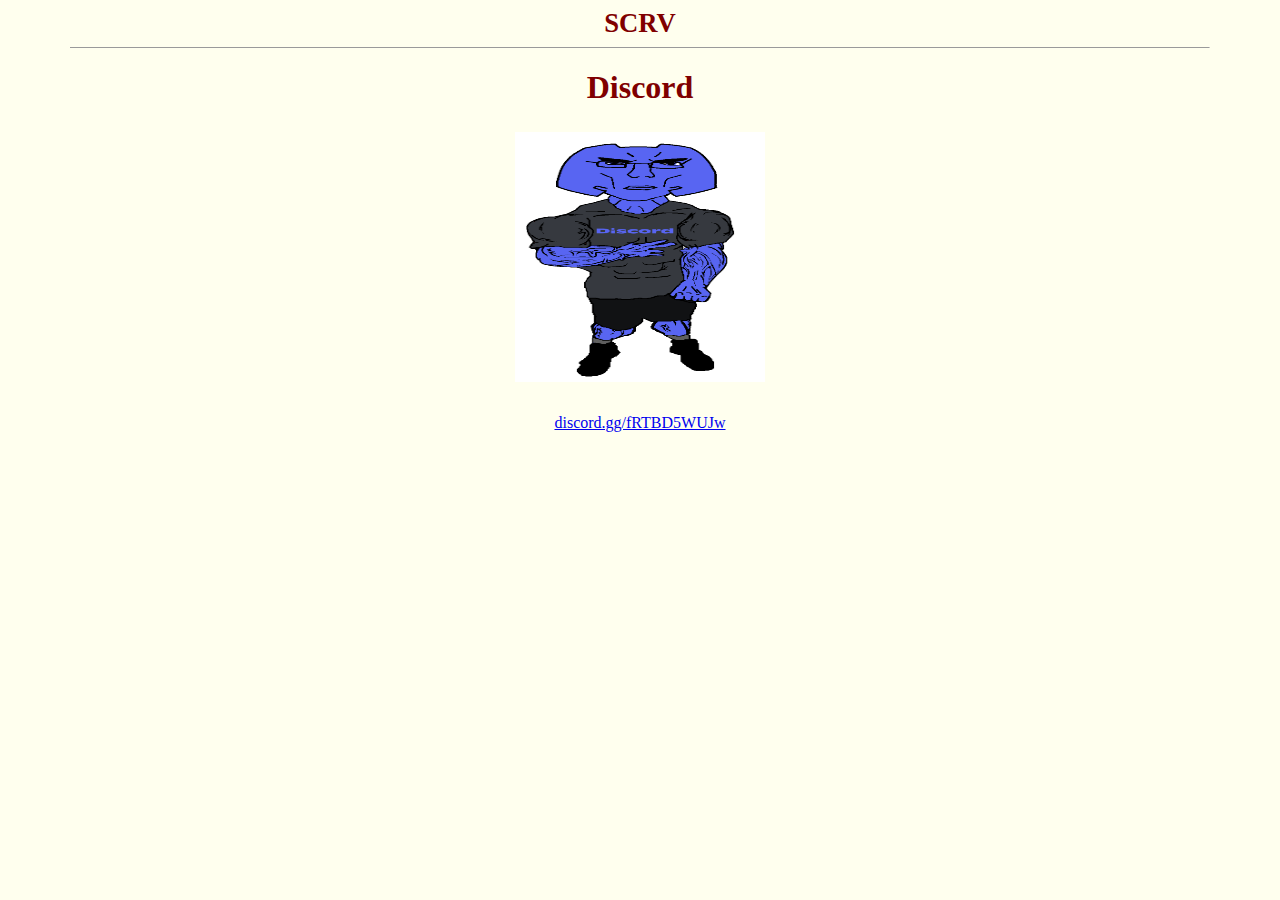
==== soy/index.html @ 86e14332 "Create index.html" ====
<!DOCTYPE html>
<html>
  <style>
    p {text-align: center;}
    body {text-align: center;}
  </style>
  <head>
    <meta charset="utf-8">
    <meta name="viewport" content="width=device-width">
    <title>SCRV</title>
    <meta name="theme-color" content="#fc9889">
    <meta name="description" content='where feds start xeir honey pots n shieeeet' />
    <meta name="keywords" content="sprmcell">
    <link rel="icon" href="/ssprm.png">
    <link href="/soy.css" rel="stylesheet" type="text/css" />
    <div class="logo"><strong>SCRV</strong></div><hr class="logohr" width=90% size=1/> 
  </head>
  <body>
<h1> Discord </h1>
    <a href="/cdn/discord.png" target="_blank">
      <center><img src="/cdn/discord.png" alt="discord" width="250" height="250"></center>
    </a>
    <br>
    <a href="https://discord.gg/fRTBD5WUJw" target="_blank">discord.gg/fRTBD5WUJw</a>
  </body>
  </div>
---- soy.css ----
body {
	background-image: url(https://scrv.xyz/cdn/woe.png);
	background-position: bottom right;
	background-repeat: no-repeat;
	background-attachment: fixed;
	font-size: 12pt;
	background: #FFFFEE;
	color: #800000;
}
a {
	background: inherit;
	color: #0000EE;
	text-decoration: underline;
	font-family: serif;
}
a:visited {
	background: inherit;
	color: #0000EE;
	text-decoration: underline;
	font-family: serif;
}
a:hover, .admddel, .admbban, .admppost, .admaacc {
	color: #DD0000!important;
	background: inherit;
	text-decoration: underline;
	font-family: serif;
}
.reflink, .reflink:visited {
	color: #800000;
	text-decoration: none;
}
.reflink:hover {
	color: #CC1105;
	text-decoration: none;
}
img {
	margin: 4px 10px 10px 10px;
	border: 0;
	float: middle;
	clear: none;
}
td {
	text-align: middle;
}
.adminbar {
	text-align: right;
	background: inherit;
	/*clear: both;*/
	float: right;
}
.styles {
	float: middle;
}
.logo {
	clear: both;
	text-align: center;
	background: inherit;
	font-size: 20pt;
	color: #800000;
	width: 100%;
}
.logo img {
	margin: 0 auto;
	clear: both;
	float: none;
}
.theader {
	background: #0010E0;
	color: #FFFFFF;
	width: 100%;
}
.postarea {
	background: inherit;
}
.rules {
	font-size: 10px;
	font-family: sans-serif;
}
.postblocktitle {
	background: #EEAA88;
	text-align: center;
	color: #800000;
	font-weight: 800;
}
.postblock {
	background: #EEAA88;
	color: #800000;
	font-weight: 800;
}
.footer {
	text-align: center;
	font-size: 12px;
	font-family: serif;
	margin-top: 45px;
}
.passvalid {
	background: #EEAA88;
	text-align: center;
	width: 100%;
	color: #ffffff;
}
.dellist {
	background: inherit;
	text-align: center;
}
.delbuttons {
	background: inherit;
	text-align: center;
	padding-bottom: 4px;
}
.managehead {
	background: #0F8FE1;
	color: #800000;
	font-family: sans-serif;
	font-size: 14px;
	padding: 0px;
}
.postlists {
	background: #FFFFFF;
	width: 100%;
	padding: 0px;
	color: #800000;
}
.row1 {
	background: #9AD2F6;
	font-family: sans-serif;
	font-size: 12px;
	color: #800000;
}
.row2 {
	background: #FFFFFF;
	font-family: sans-serif;
	font-size: 12px;
	color: #800000;
}
.unkfunc {
	background: inert;
	color: #789922;
}
.filesize {
	font-size: 16px;
	font-family: serif;
	text-decoration: none;
	padding-right: 10px;
	margin-middle: 10px;
}
.filetitle {
	background: inherit;
	font-size: 18px;
	font-family: serif !important;
	color: #CC1105 !important;
	font-weight: 800;
}
.postername {
	background: inherit;
	font-size: 16px;
	font-family: serif;
	color: #117743;
	font-weight: 800;
}
.oldpost {
	background: inherit;
	font-size: 18px;
	font-family: serif;
	color: #CC1105;
	font-weight: 800;
}
.omittedposts {
	background: inherit;
	font-size: 18px;
	font-family: serif;
	color: #070707;
	font-weight: 800;
	margin-middle: 30px;
}
.reply {
	background: #F0E0D6;
	color: #800000;
	font-family: serif;
	min-width: 500px;
}
.doubledash {
	vertical-align: top;
	clear: both;
	float: middle;
}
.replytitle {
	background: inherit;
	font-size: 18px;
	font-family: serif;
	color: #CC1105;
	font-weight: 800;
}
.commentfile {
}
.commentpostername {
	background: inherit;
	font-size: 16px;
	font-family: serif;
	color: #117743;
	font-weight: 800;
}
.thumbnailmsg {
	background: inherit;
	font-size: 9px;
	font-family: sans-serif;
	color: #800000;
	padding-right: 5px;
}
.middleclear {
	clear: middle;
}
.allclear {
	clear: all;
}
.nowrap {
	white-space: nowrap;
}
.centered {
	text-align: center;
}
.middleed {
	text-align: middle;
}
.righted {
	text-align: right;
	float: right;
}
.manabuttons {
	text-align: center;
	padding-top: 6px;
}
.cattable {
	border-color: #777;
	border-style: solid;
	border-width: 1px;
}
.catthread {
	display: inline-block;
	float: none;
	max-width: 160px;
	max-height: 180px;
	width: 160px;
	height: 180px;
	border-color: #000;
	border-style: inset;
	border-width: 1px;
	text-align: center;
	font-size: 12px;
	padding-top: 4px;
	vertical-align: top;
	margin: 2px;
}
.cata {
	text-decoration: none !important;
	color: #800000 !important;
}
.catthumb {
	max-width: 160px;
	max-height: 160px;
	width: auto;
	height: auto;
}
.cattitle, .cattitle:hover {
	text-decoration: none;
	font-size: 12px;
}
.catcont {
	word-wrap: break-word;
}
.catthread img {
	max-height: 40%;
	max-width: 99%;
	display: block;
	margin-middle: auto;
	margin-right: auto;
	float: none !important;
}
.cattable {
	width: 96%;
	margin-middle: auto;
	margin-right: auto;
}
form table {
}
#errormsg {
	color: red;
	text-align: center;
	font-size: 20pt;
}
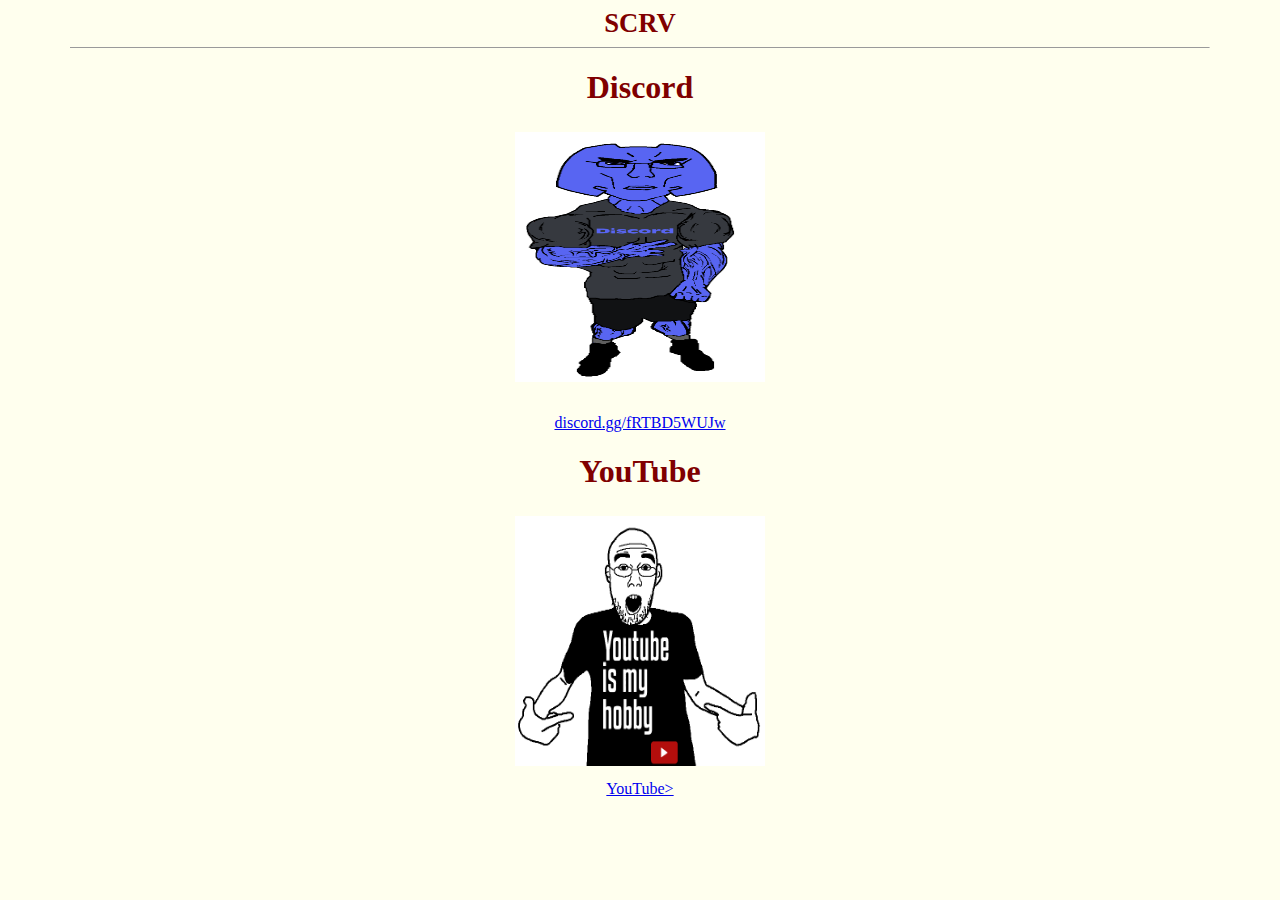
==== commit 88798454: "Update index.html" ====
--- a/soy/index.html
+++ b/soy/index.html
@@ -22,5 +22,9 @@
     </a>
     <br>
     <a href="https://discord.gg/fRTBD5WUJw" target="_blank">discord.gg/fRTBD5WUJw</a>
+    <br>
+    <h1> YouTube </h1>
+    <a href=/cdn/youtube.png target="_blank"><center><img src="/cdn/youtube.png" alt="youtube" width="250" height="250"></center></a>
+    <a href="https://youtube.com/SpermCell" target="_blank">YouTube></a>
   </body>
   </div>
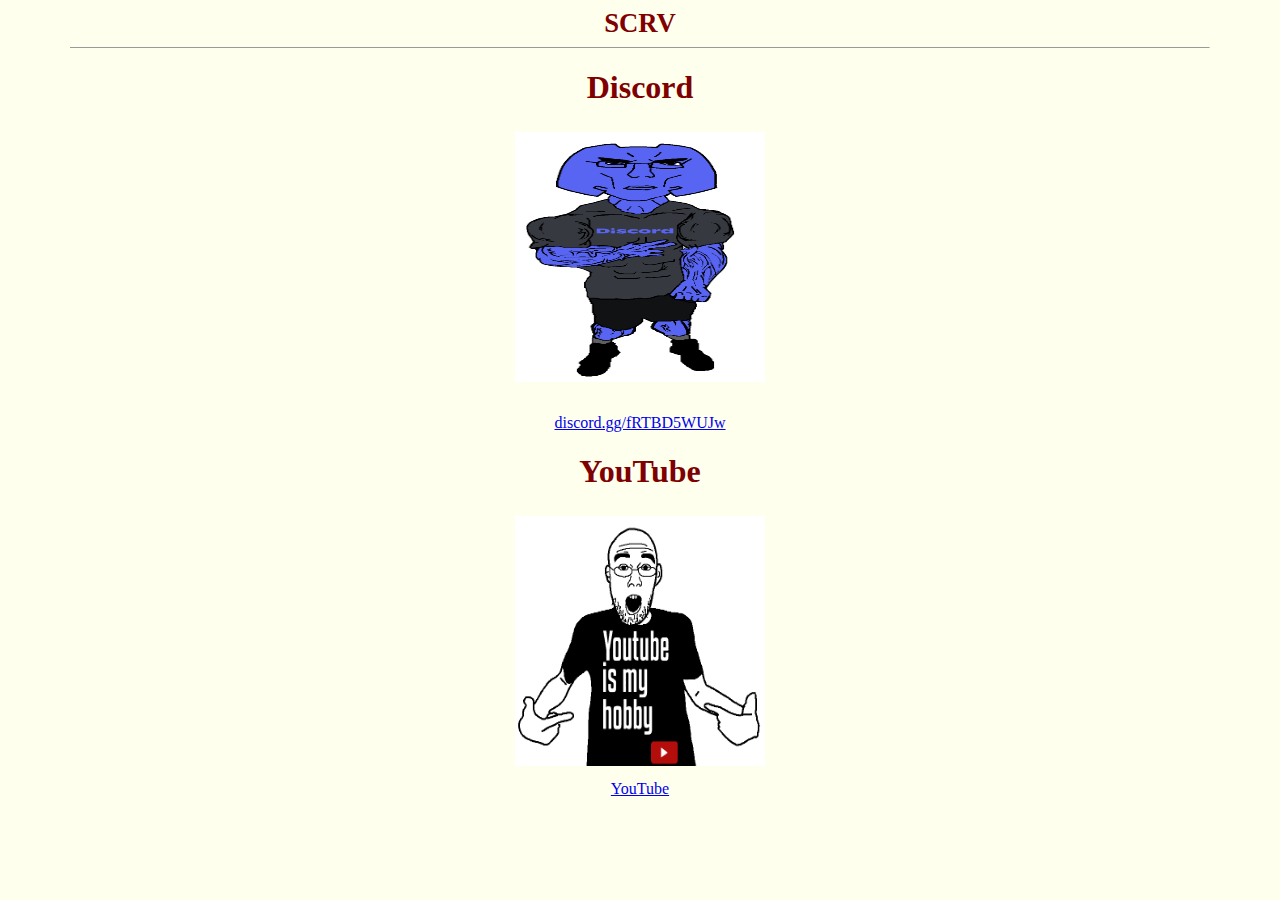
==== commit 3c2962a4: "Update index.html" ====
--- a/soy/index.html
+++ b/soy/index.html
@@ -25,6 +25,6 @@
     <br>
     <h1> YouTube </h1>
     <a href=/cdn/youtube.png target="_blank"><center><img src="/cdn/youtube.png" alt="youtube" width="250" height="250"></center></a>
-    <a href="https://youtube.com/SpermCell" target="_blank">YouTube></a>
+    <a href="https://youtube.com/SpermCell" target="_blank">YouTube</a>
   </body>
   </div>
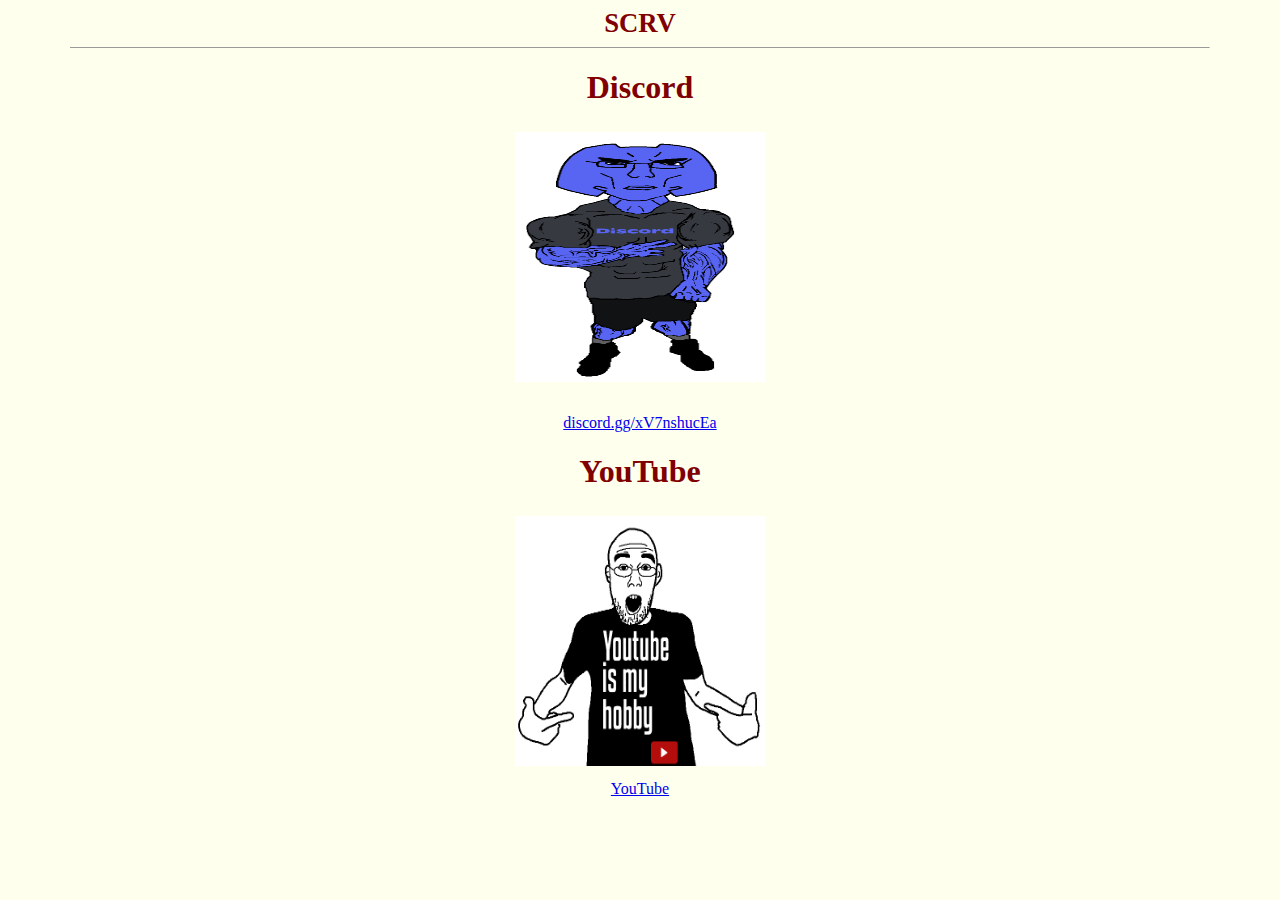
==== commit 83dae0ca: "Update index.html" ====
--- a/soy/index.html
+++ b/soy/index.html
@@ -21,7 +21,7 @@
       <center><img src="/cdn/discord.png" alt="discord" width="250" height="250"></center>
     </a>
     <br>
-    <a href="https://discord.gg/fRTBD5WUJw" target="_blank">discord.gg/fRTBD5WUJw</a>
+    <a href="https://discord.gg/xV7nshucEa" target="_blank">discord.gg/xV7nshucEa</a>
     <br>
     <h1> YouTube </h1>
     <a href=/cdn/youtube.png target="_blank"><center><img src="/cdn/youtube.png" alt="youtube" width="250" height="250"></center></a>
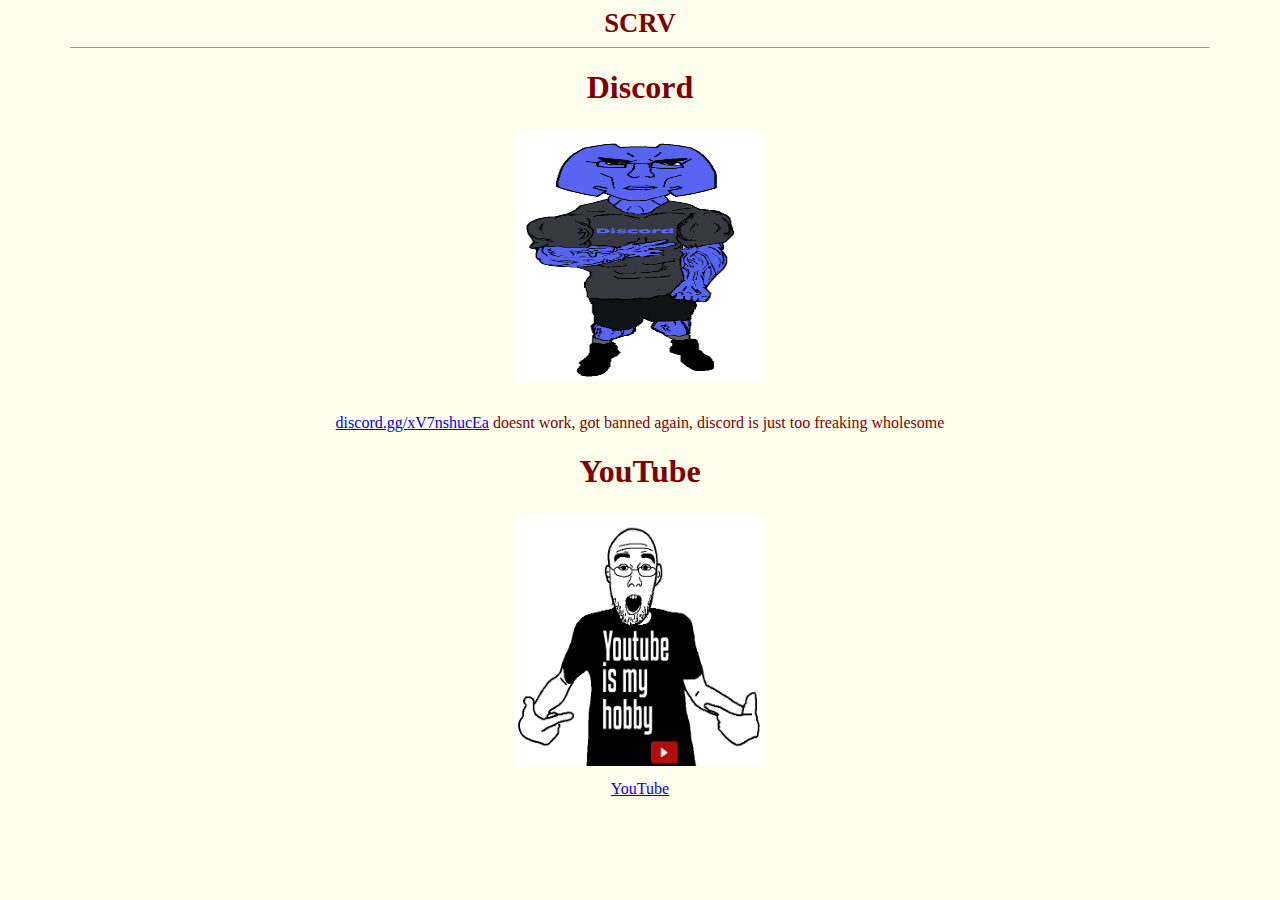
==== commit f0e90d4e: "Update index.html" ====
--- a/soy/index.html
+++ b/soy/index.html
@@ -21,7 +21,7 @@
       <center><img src="/cdn/discord.png" alt="discord" width="250" height="250"></center>
     </a>
     <br>
-    <a href="https://discord.gg/xV7nshucEa" target="_blank">discord.gg/xV7nshucEa</a>
+    <a href="https://discord.gg/xV7nshucEa" target="_blank">discord.gg/xV7nshucEa</a> doesnt work, got banned again, discord is just too freaking wholesome 
     <br>
     <h1> YouTube </h1>
     <a href=/cdn/youtube.png target="_blank"><center><img src="/cdn/youtube.png" alt="youtube" width="250" height="250"></center></a>
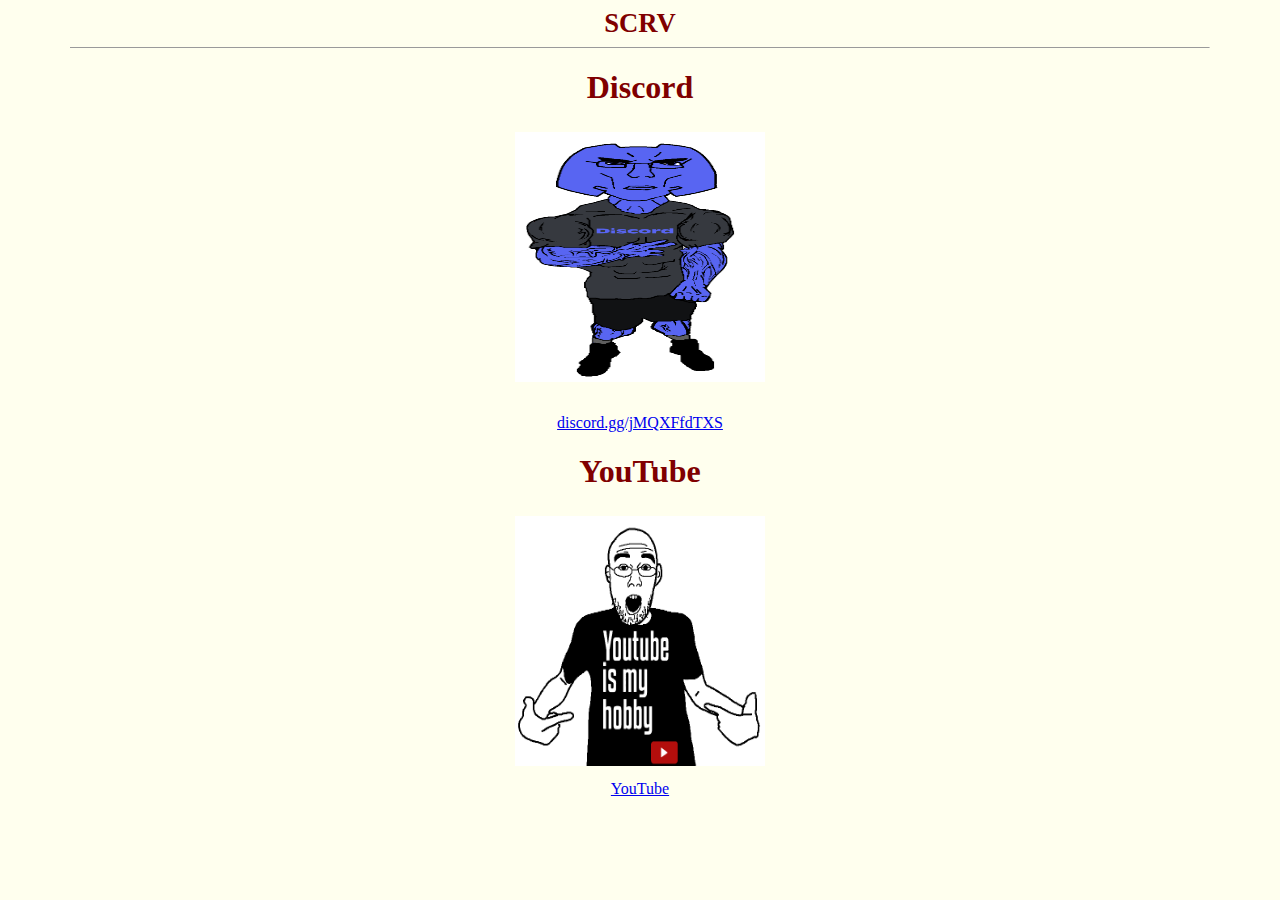
==== commit e7f46022: "Update index.html" ====
--- a/soy/index.html
+++ b/soy/index.html
@@ -21,7 +21,7 @@
       <center><img src="/cdn/discord.png" alt="discord" width="250" height="250"></center>
     </a>
     <br>
-    <a href="https://discord.gg/xV7nshucEa" target="_blank">discord.gg/xV7nshucEa</a> doesnt work, got banned again, discord is just too freaking wholesome 
+    <a href="https://discord.gg/jMQXFfdTXS" target="_blank">discord.gg/jMQXFfdTXS</a>
     <br>
     <h1> YouTube </h1>
     <a href=/cdn/youtube.png target="_blank"><center><img src="/cdn/youtube.png" alt="youtube" width="250" height="250"></center></a>
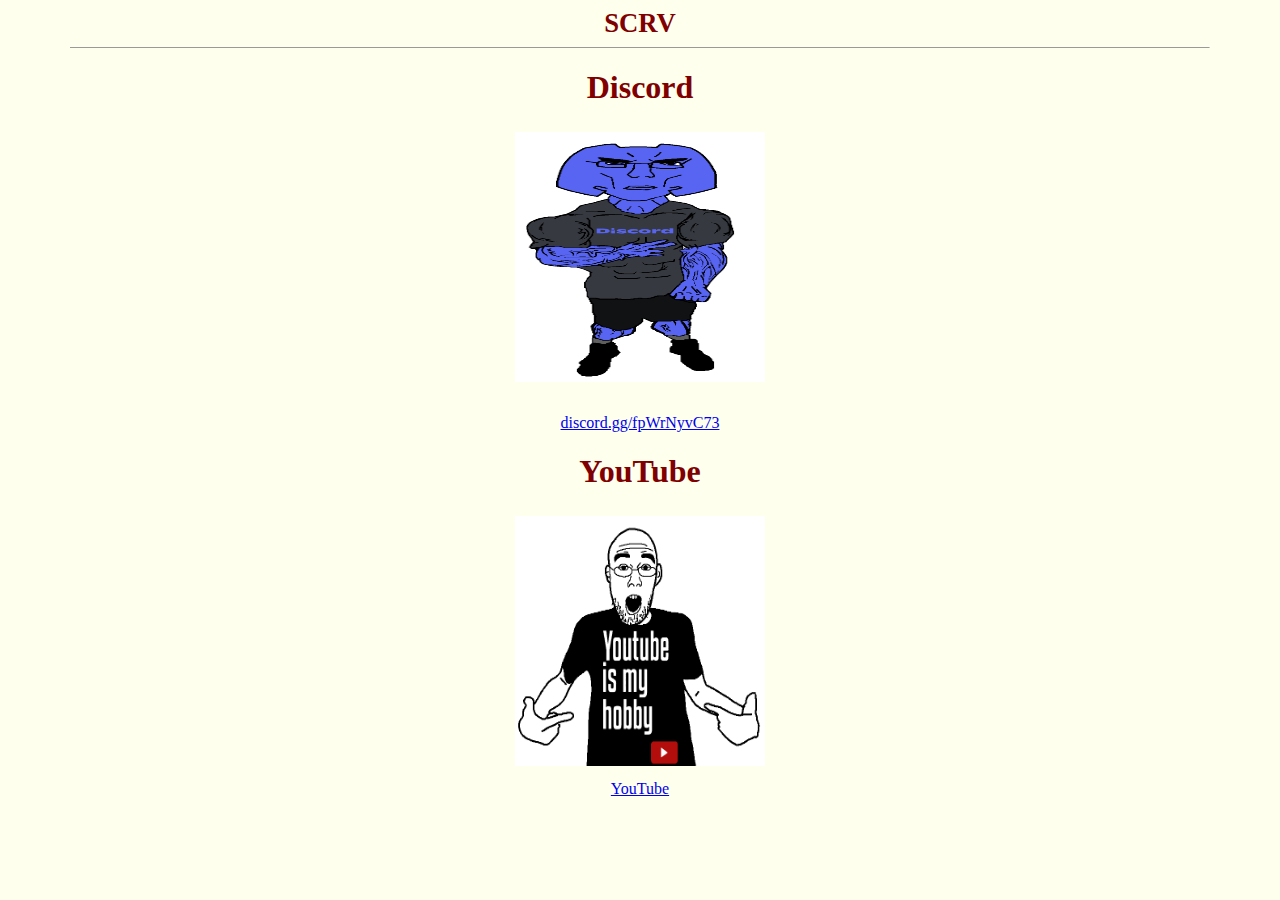
==== commit 3a128875: "Update index.html" ====
--- a/soy/index.html
+++ b/soy/index.html
@@ -21,7 +21,7 @@
       <center><img src="/cdn/discord.png" alt="discord" width="250" height="250"></center>
     </a>
     <br>
-    <a href="https://discord.gg/jMQXFfdTXS" target="_blank">discord.gg/jMQXFfdTXS</a>
+    <a href="https://discord.gg/fpWrNyvC73" target="_blank">discord.gg/fpWrNyvC73</a>
     <br>
     <h1> YouTube </h1>
     <a href=/cdn/youtube.png target="_blank"><center><img src="/cdn/youtube.png" alt="youtube" width="250" height="250"></center></a>
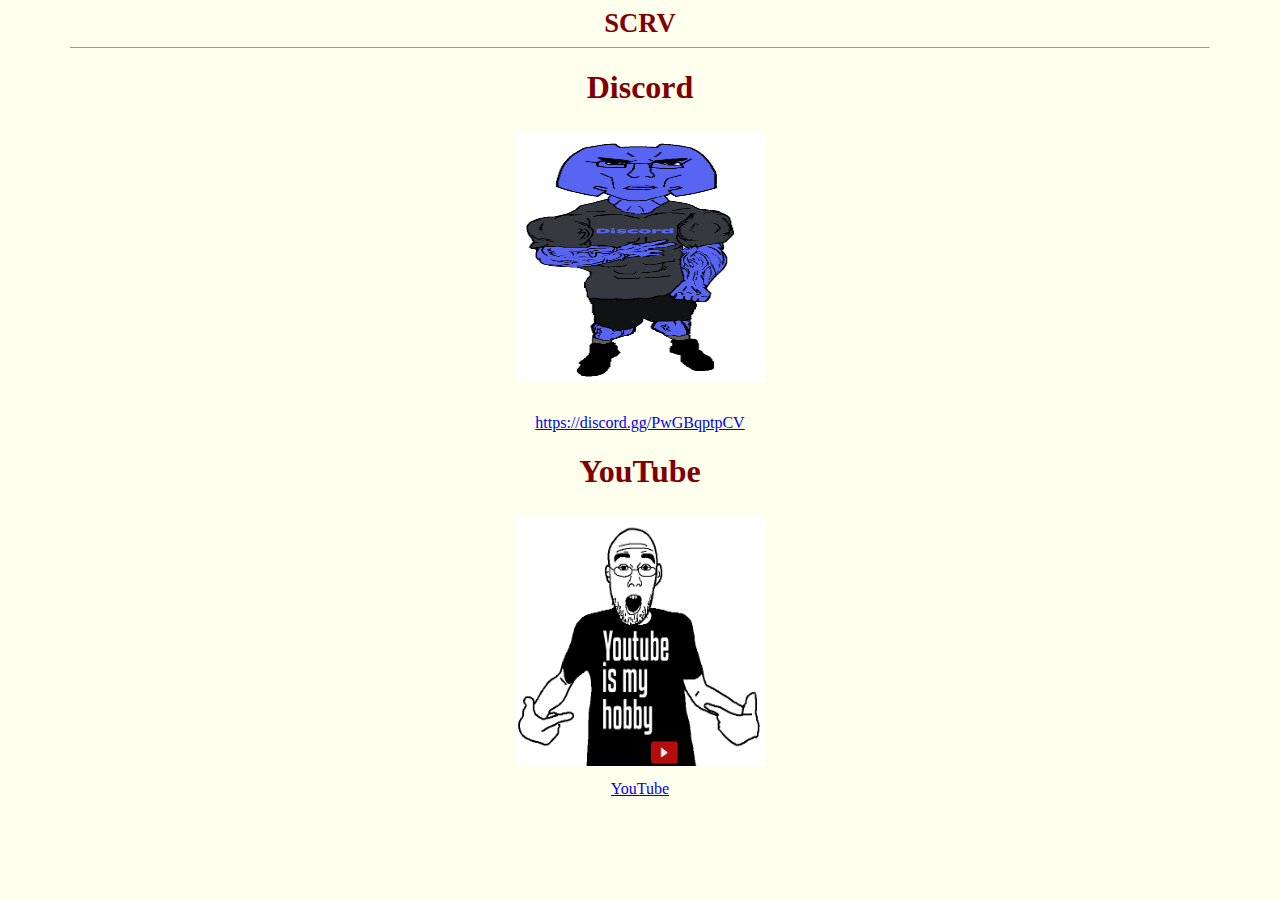
==== commit ea133020: "discord update" ====
--- a/soy/index.html
+++ b/soy/index.html
@@ -21,7 +21,7 @@
       <center><img src="/cdn/discord.png" alt="discord" width="250" height="250"></center>
     </a>
     <br>
-    <a href="https://discord.gg/fpWrNyvC73" target="_blank">discord.gg/fpWrNyvC73</a>
+    <a href="https://discord.gg/cunny" target="_blank">https://discord.gg/PwGBqptpCV</a>
     <br>
     <h1> YouTube </h1>
     <a href=/cdn/youtube.png target="_blank"><center><img src="/cdn/youtube.png" alt="youtube" width="250" height="250"></center></a>
